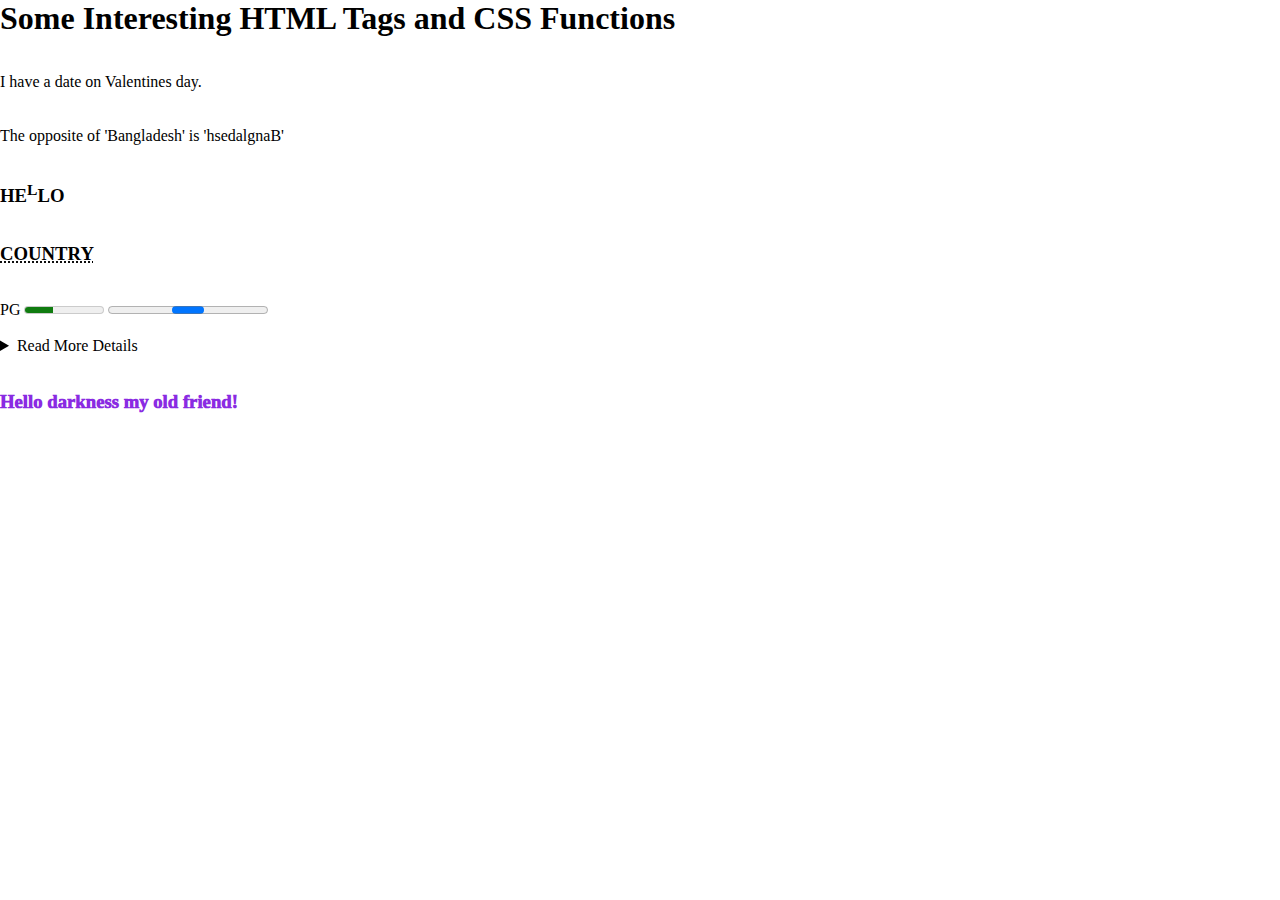
==== test.html @ ee876f52 "looked at some interesting HTML tags" ====
<!DOCTYPE html>
<html lang="en">
<head>
    <meta charset="UTF-8">
    <meta name="viewport" content="width=device-width, initial-scale=1.0">
    <link rel="stylesheet" href="styles/test.css">
    <title>Conceptual Session 01</title>
</head>
<body>
    <h1>Some Interesting HTML Tags and CSS Functions</h1><br><br>
    <p>I have a date on <time datetime="2008-02-14 20:00">Valentines day.</time></p><br><br>

    <p>The opposite of 'Bangladesh' is <bdo dir="rtl">'Bangladesh'</bdo></p><br><br>

    <h3>HE<sup>L</sup>LO</h3><br><br>

    <h3><abbr title="This is Bangladesh">COUNTRY</abbr></h3><br><br>

    <label for="disk">PG</label>

    <meter id="disk" value="0.35"></meter>
    <progress id="disk"></progress><br><br>

    <details>
        <summary>Read More Details</summary>
        <p>Lorem ipsum dolor sit amet consectetur, adipisicing elit. Earum dolorum officiis sapiente ratione impedit perspiciatis vel doloremque excepturi pariatur odit.</p>
    </details><br><br>

    <h3 class="test">Hello darkness my old friend!</h3>
</body>
</html>
---- styles/test.css ----
*{
    margin: 0px;
    padding: 0px;
}
.test{
    color: blueviolet;
    font-weight: 1000;
    /* cursor: pointer; */
    cursor: url("https://s3-us-west-2.amazonaws.com/s.cdpn.io/9632/sad.png"), auto;
}
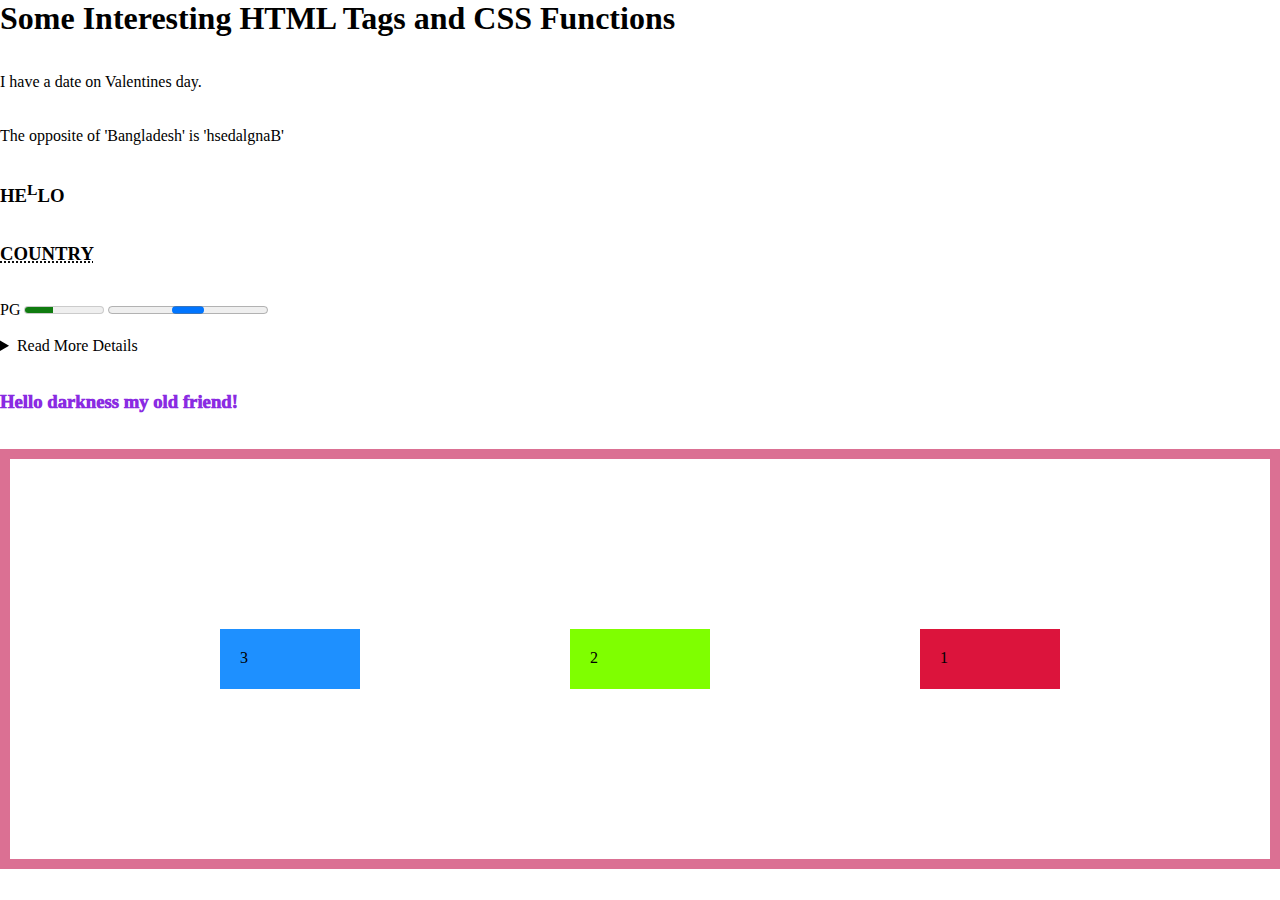
==== commit 787952be: "learned the usage of FLEX" ====
--- a/test.html
+++ b/test.html
@@ -26,6 +26,12 @@
         <p>Lorem ipsum dolor sit amet consectetur, adipisicing elit. Earum dolorum officiis sapiente ratione impedit perspiciatis vel doloremque excepturi pariatur odit.</p>
     </details><br><br>
 
-    <h3 class="test">Hello darkness my old friend!</h3>
+    <h3 class="test">Hello darkness my old friend!</h3><br><br>
+
+    <div class="container">
+        <div class="box">1</div>
+        <div class="box box2">2</div>
+        <div class="box box3">3</div>
+    </div>
 </body>
 </html>--- a/styles/test.css
+++ b/styles/test.css
@@ -7,4 +7,24 @@
     font-weight: 1000;
     /* cursor: pointer; */
     cursor: url("https://s3-us-west-2.amazonaws.com/s.cdpn.io/9632/sad.png"), auto;
+}
+.container{
+    display: flex;
+    justify-content: space-evenly;
+    height: 400px;
+    align-items:center;
+    border: 10px solid palevioletred;
+    flex-direction: row-reverse;
+}
+.box{
+    padding: 20px;
+    background-color: crimson;
+    width: 100px;
+    height: 20px;
+}
+.box2{
+    background-color: chartreuse;
+}
+.box3{
+    background-color:dodgerblue;
 }